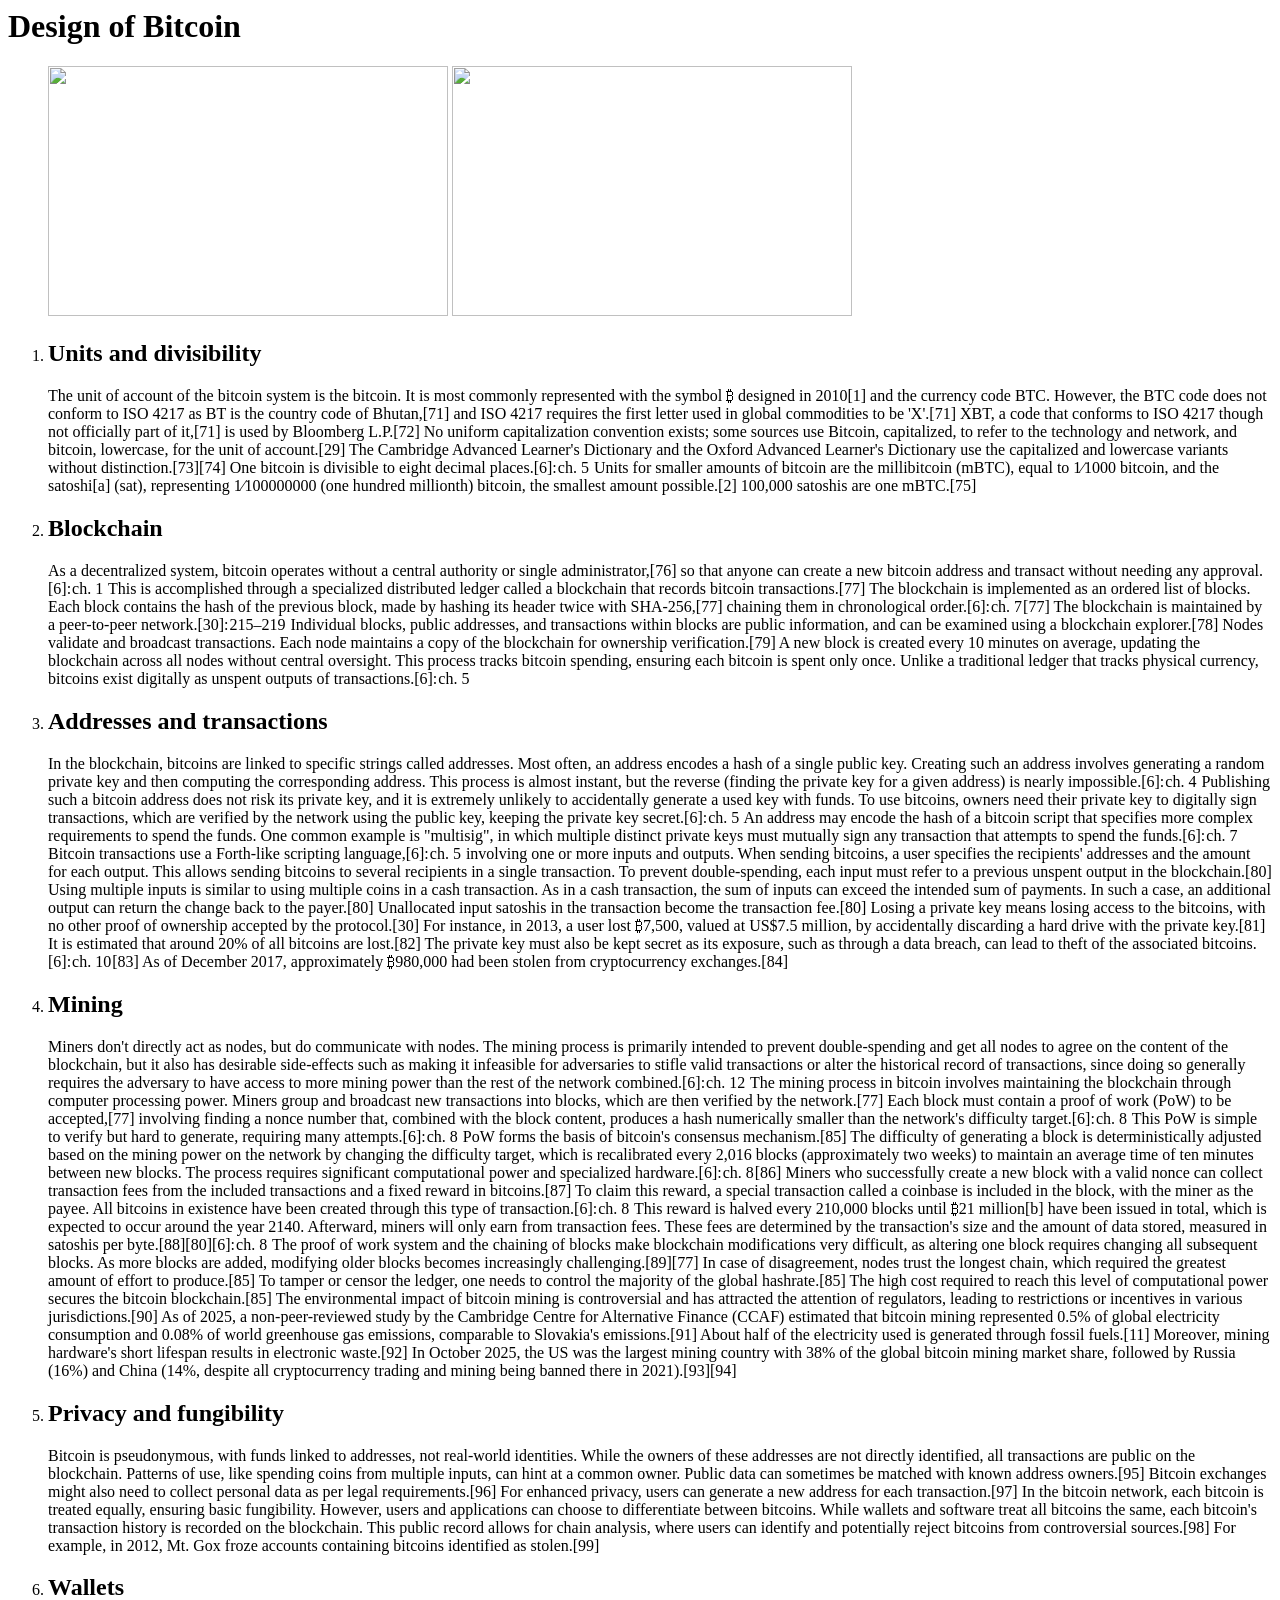
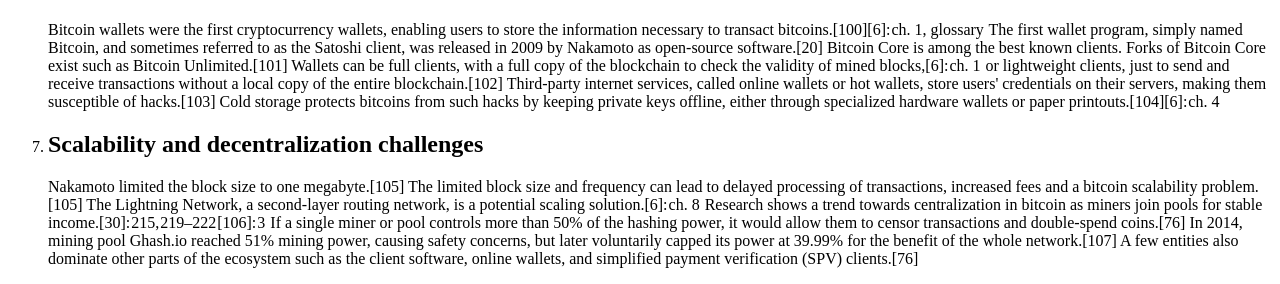
==== index2.html @ aaa21245 "made 3 pages" ====
<html>
    <head>
        <title>Page Title</title>
    </head>
    <body>
        <h1>Design of Bitcoin</h1>
        <ol>
        <img src=https://upload.wikimedia.org/wikipedia/commons/8/8f/Bitcoin_old.png?utm_source=en.wikipedia.org&utm_campaign=index&utm_content=original" width="400" height="250">
        <img src=https://upload.wikimedia.org/wikipedia/commons/5/50/Bitcoin.png?utm_source=en.wikipedia.org&utm_campaign=index&utm_content=original" width="400" height="250">
        <li><h2>Units and divisibility</h2></li>
        <p>The unit of account of the bitcoin system is the bitcoin. It is most commonly represented with the symbol ₿ designed in 2010[1] and the currency code BTC. However, the BTC code does not conform to ISO 4217 as BT is the country code of Bhutan,[71] and ISO 4217 requires the first letter used in global commodities to be 'X'.[71] XBT, a code that conforms to ISO 4217 though not officially part of it,[71] is used by Bloomberg L.P.[72]
No uniform capitalization convention exists; some sources use Bitcoin, capitalized, to refer to the technology and network, and bitcoin, lowercase, for the unit of account.[29] The Cambridge Advanced Learner's Dictionary and the Oxford Advanced Learner's Dictionary use the capitalized and lowercase variants without distinction.[73][74]
One bitcoin is divisible to eight decimal places.[6]: ch. 5  Units for smaller amounts of bitcoin are the millibitcoin (mBTC), equal to 1⁄1000 bitcoin, and the satoshi[a] (sat), representing 1⁄100000000 (one hundred millionth) bitcoin, the smallest amount possible.[2] 100,000 satoshis are one mBTC.[75]
        </p>
        <li><h2>Blockchain</h2></li>
        <p>As a decentralized system, bitcoin operates without a central authority or single administrator,[76] so that anyone can create a new bitcoin address and transact without needing any approval.[6]: ch. 1  This is accomplished through a specialized distributed ledger called a blockchain that records bitcoin transactions.[77]
The blockchain is implemented as an ordered list of blocks. Each block contains the hash of the previous block, made by hashing its header twice with SHA-256,[77] chaining them in chronological order.[6]: ch. 7 [77] The blockchain is maintained by a peer-to-peer network.[30]: 215–219  Individual blocks, public addresses, and transactions within blocks are public information, and can be examined using a blockchain explorer.[78]
Nodes validate and broadcast transactions. Each node maintains a copy of the blockchain for ownership verification.[79] A new block is created every 10 minutes on average, updating the blockchain across all nodes without central oversight. This process tracks bitcoin spending, ensuring each bitcoin is spent only once. Unlike a traditional ledger that tracks physical currency, bitcoins exist digitally as unspent outputs of transactions.[6]: ch. 5 
        </p>
        <li><h2>Addresses and transactions</h2></li>
        <p>In the blockchain, bitcoins are linked to specific strings called addresses. Most often, an address encodes a hash of a single public key. Creating such an address involves generating a random private key and then computing the corresponding address. This process is almost instant, but the reverse (finding the private key for a given address) is nearly impossible.[6]: ch. 4  Publishing such a bitcoin address does not risk its private key, and it is extremely unlikely to accidentally generate a used key with funds. To use bitcoins, owners need their private key to digitally sign transactions, which are verified by the network using the public key, keeping the private key secret.[6]: ch. 5  An address may encode the hash of a bitcoin script that specifies more complex requirements to spend the funds. One common example is "multisig", in which multiple distinct private keys must mutually sign any transaction that attempts to spend the funds.[6]: ch. 7 
Bitcoin transactions use a Forth-like scripting language,[6]: ch. 5  involving one or more inputs and outputs. When sending bitcoins, a user specifies the recipients' addresses and the amount for each output. This allows sending bitcoins to several recipients in a single transaction. To prevent double-spending, each input must refer to a previous unspent output in the blockchain.[80] Using multiple inputs is similar to using multiple coins in a cash transaction. As in a cash transaction, the sum of inputs can exceed the intended sum of payments. In such a case, an additional output can return the change back to the payer.[80] Unallocated input satoshis in the transaction become the transaction fee.[80]
Losing a private key means losing access to the bitcoins, with no other proof of ownership accepted by the protocol.[30] For instance, in 2013, a user lost ₿7,500, valued at US$7.5 million, by accidentally discarding a hard drive with the private key.[81] It is estimated that around 20% of all bitcoins are lost.[82] The private key must also be kept secret as its exposure, such as through a data breach, can lead to theft of the associated bitcoins.[6]: ch. 10 [83] As of December 2017, approximately ₿980,000 had been stolen from cryptocurrency exchanges.[84]
        </p>
        <li><h2>Mining</h2></li>
        <p>Miners don't directly act as nodes, but do communicate with nodes. The mining process is primarily intended to prevent double-spending and get all nodes to agree on the content of the blockchain, but it also has desirable side-effects such as making it infeasible for adversaries to stifle valid transactions or alter the historical record of transactions, since doing so generally requires the adversary to have access to more mining power than the rest of the network combined.[6]: ch. 12 
The mining process in bitcoin involves maintaining the blockchain through computer processing power. Miners group and broadcast new transactions into blocks, which are then verified by the network.[77] Each block must contain a proof of work (PoW) to be accepted,[77] involving finding a nonce number that, combined with the block content, produces a hash numerically smaller than the network's difficulty target.[6]: ch. 8  This PoW is simple to verify but hard to generate, requiring many attempts.[6]: ch. 8  PoW forms the basis of bitcoin's consensus mechanism.[85]
The difficulty of generating a block is deterministically adjusted based on the mining power on the network by changing the difficulty target, which is recalibrated every 2,016 blocks (approximately two weeks) to maintain an average time of ten minutes between new blocks. The process requires significant computational power and specialized hardware.[6]: ch. 8 [86]
Miners who successfully create a new block with a valid nonce can collect transaction fees from the included transactions and a fixed reward in bitcoins.[87] To claim this reward, a special transaction called a coinbase is included in the block, with the miner as the payee. All bitcoins in existence have been created through this type of transaction.[6]: ch. 8  This reward is halved every 210,000 blocks until ₿21 million[b] have been issued in total, which is expected to occur around the year 2140. Afterward, miners will only earn from transaction fees. These fees are determined by the transaction's size and the amount of data stored, measured in satoshis per byte.[88][80][6]: ch. 8 
The proof of work system and the chaining of blocks make blockchain modifications very difficult, as altering one block requires changing all subsequent blocks. As more blocks are added, modifying older blocks becomes increasingly challenging.[89][77] In case of disagreement, nodes trust the longest chain, which required the greatest amount of effort to produce.[85] To tamper or censor the ledger, one needs to control the majority of the global hashrate.[85] The high cost required to reach this level of computational power secures the bitcoin blockchain.[85]
The environmental impact of bitcoin mining is controversial and has attracted the attention of regulators, leading to restrictions or incentives in various jurisdictions.[90] As of 2025, a non-peer-reviewed study by the Cambridge Centre for Alternative Finance (CCAF) estimated that bitcoin mining represented 0.5% of global electricity consumption and 0.08% of world greenhouse gas emissions, comparable to Slovakia's emissions.[91] About half of the electricity used is generated through fossil fuels.[11] Moreover, mining hardware's short lifespan results in electronic waste.[92] In October 2025, the US was the largest mining country with 38% of the global bitcoin mining market share, followed by Russia (16%) and China (14%, despite all cryptocurrency trading and mining being banned there in 2021).[93][94]
        </p>
        <li><h2>Privacy and fungibility</h2></li>
        <p>Bitcoin is pseudonymous, with funds linked to addresses, not real-world identities. While the owners of these addresses are not directly identified, all transactions are public on the blockchain. Patterns of use, like spending coins from multiple inputs, can hint at a common owner. Public data can sometimes be matched with known address owners.[95] Bitcoin exchanges might also need to collect personal data as per legal requirements.[96] For enhanced privacy, users can generate a new address for each transaction.[97]
In the bitcoin network, each bitcoin is treated equally, ensuring basic fungibility. However, users and applications can choose to differentiate between bitcoins. While wallets and software treat all bitcoins the same, each bitcoin's transaction history is recorded on the blockchain. This public record allows for chain analysis, where users can identify and potentially reject bitcoins from controversial sources.[98] For example, in 2012, Mt. Gox froze accounts containing bitcoins identified as stolen.[99]
        </p>
        <li><h2>Wallets</h2></li>
        <p>Bitcoin wallets were the first cryptocurrency wallets, enabling users to store the information necessary to transact bitcoins.[100][6]: ch. 1, glossary  The first wallet program, simply named Bitcoin, and sometimes referred to as the Satoshi client, was released in 2009 by Nakamoto as open-source software.[20] Bitcoin Core is among the best known clients. Forks of Bitcoin Core exist such as Bitcoin Unlimited.[101] Wallets can be full clients, with a full copy of the blockchain to check the validity of mined blocks,[6]: ch. 1  or lightweight clients, just to send and receive transactions without a local copy of the entire blockchain.[102] Third-party internet services, called online wallets or hot wallets, store users' credentials on their servers, making them susceptible of hacks.[103] Cold storage protects bitcoins from such hacks by keeping private keys offline, either through specialized hardware wallets or paper printouts.[104][6]: ch. 4 
        </p>
        <li><h2>Scalability and decentralization challenges</h2></li>
        <p>Nakamoto limited the block size to one megabyte.[105] The limited block size and frequency can lead to delayed processing of transactions, increased fees and a bitcoin scalability problem.[105] The Lightning Network, a second-layer routing network, is a potential scaling solution.[6]: ch. 8 
Research shows a trend towards centralization in bitcoin as miners join pools for stable income.[30]: 215, 219–222 [106]: 3  If a single miner or pool controls more than 50% of the hashing power, it would allow them to censor transactions and double-spend coins.[76] In 2014, mining pool Ghash.io reached 51% mining power, causing safety concerns, but later voluntarily capped its power at 39.99% for the benefit of the whole network.[107] A few entities also dominate other parts of the ecosystem such as the client software, online wallets, and simplified payment verification (SPV) clients.[76]
        </p>
        </ol>

</body>
</html>
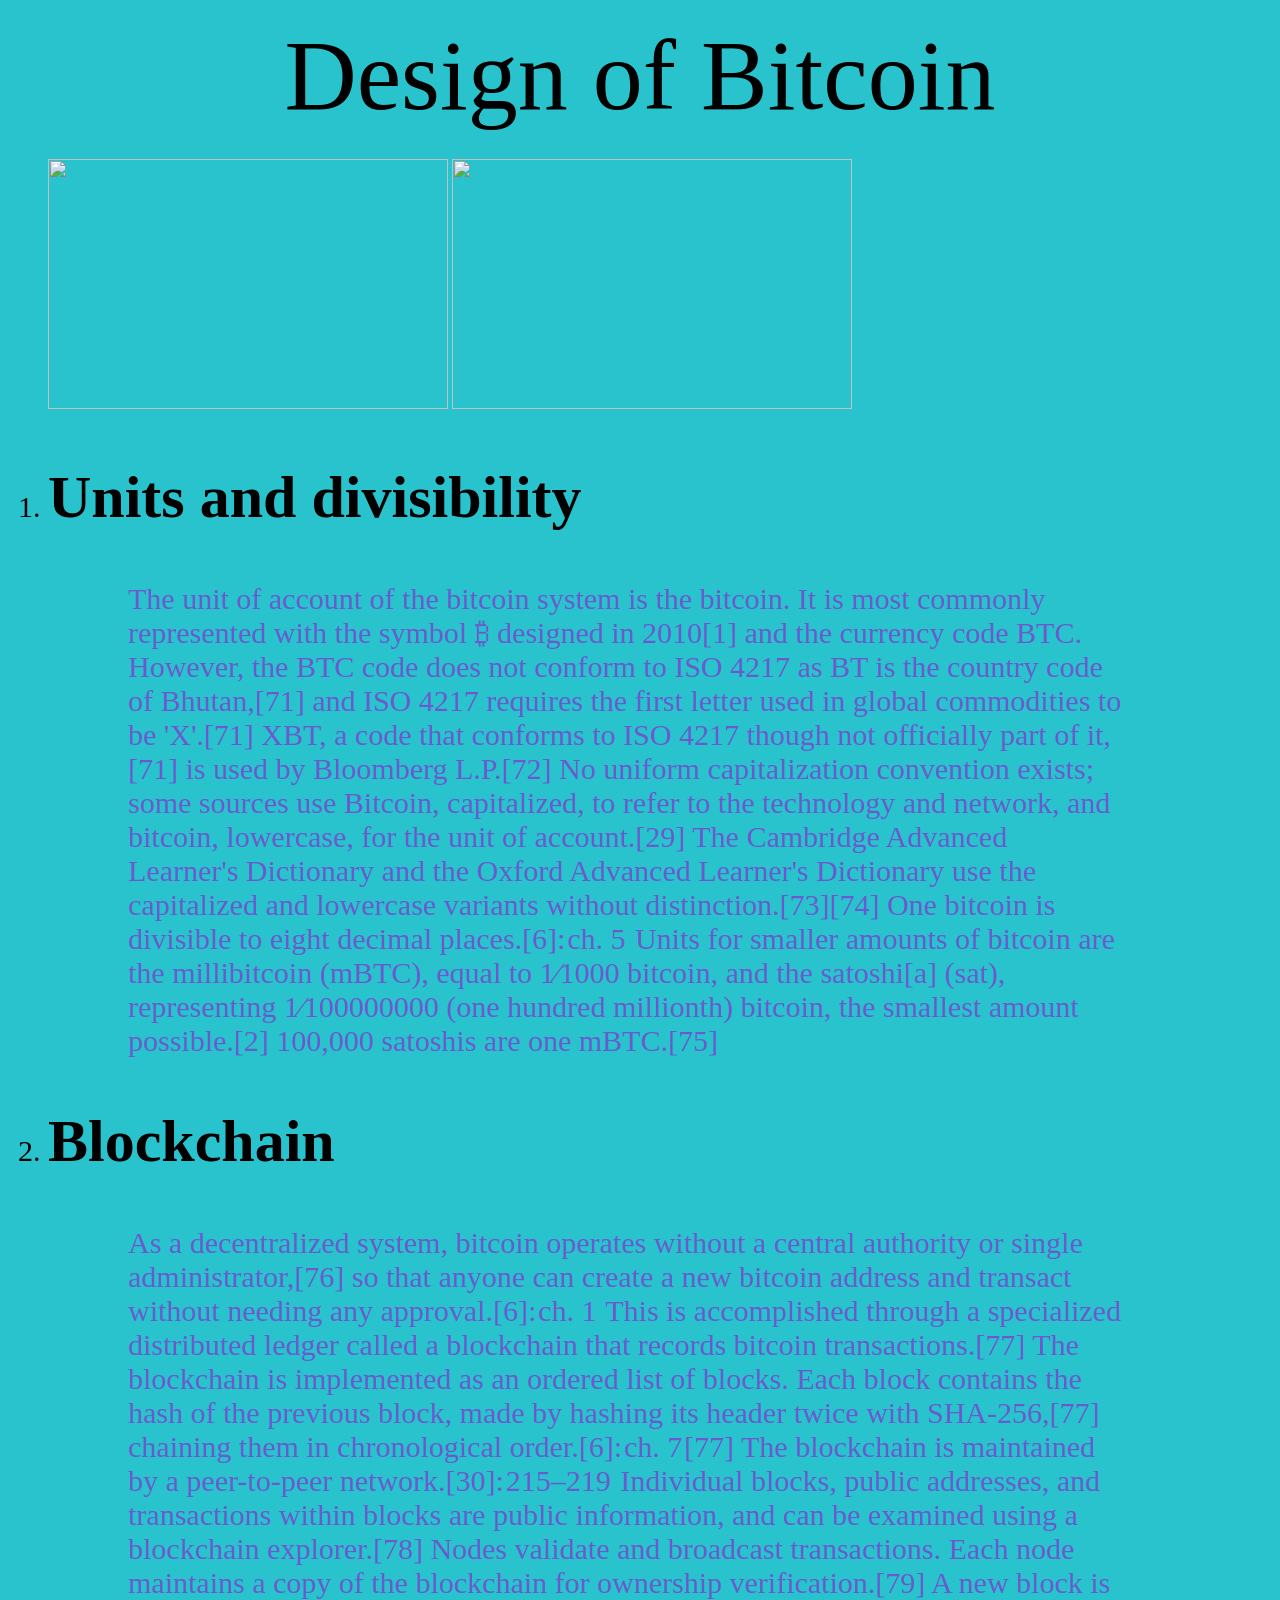
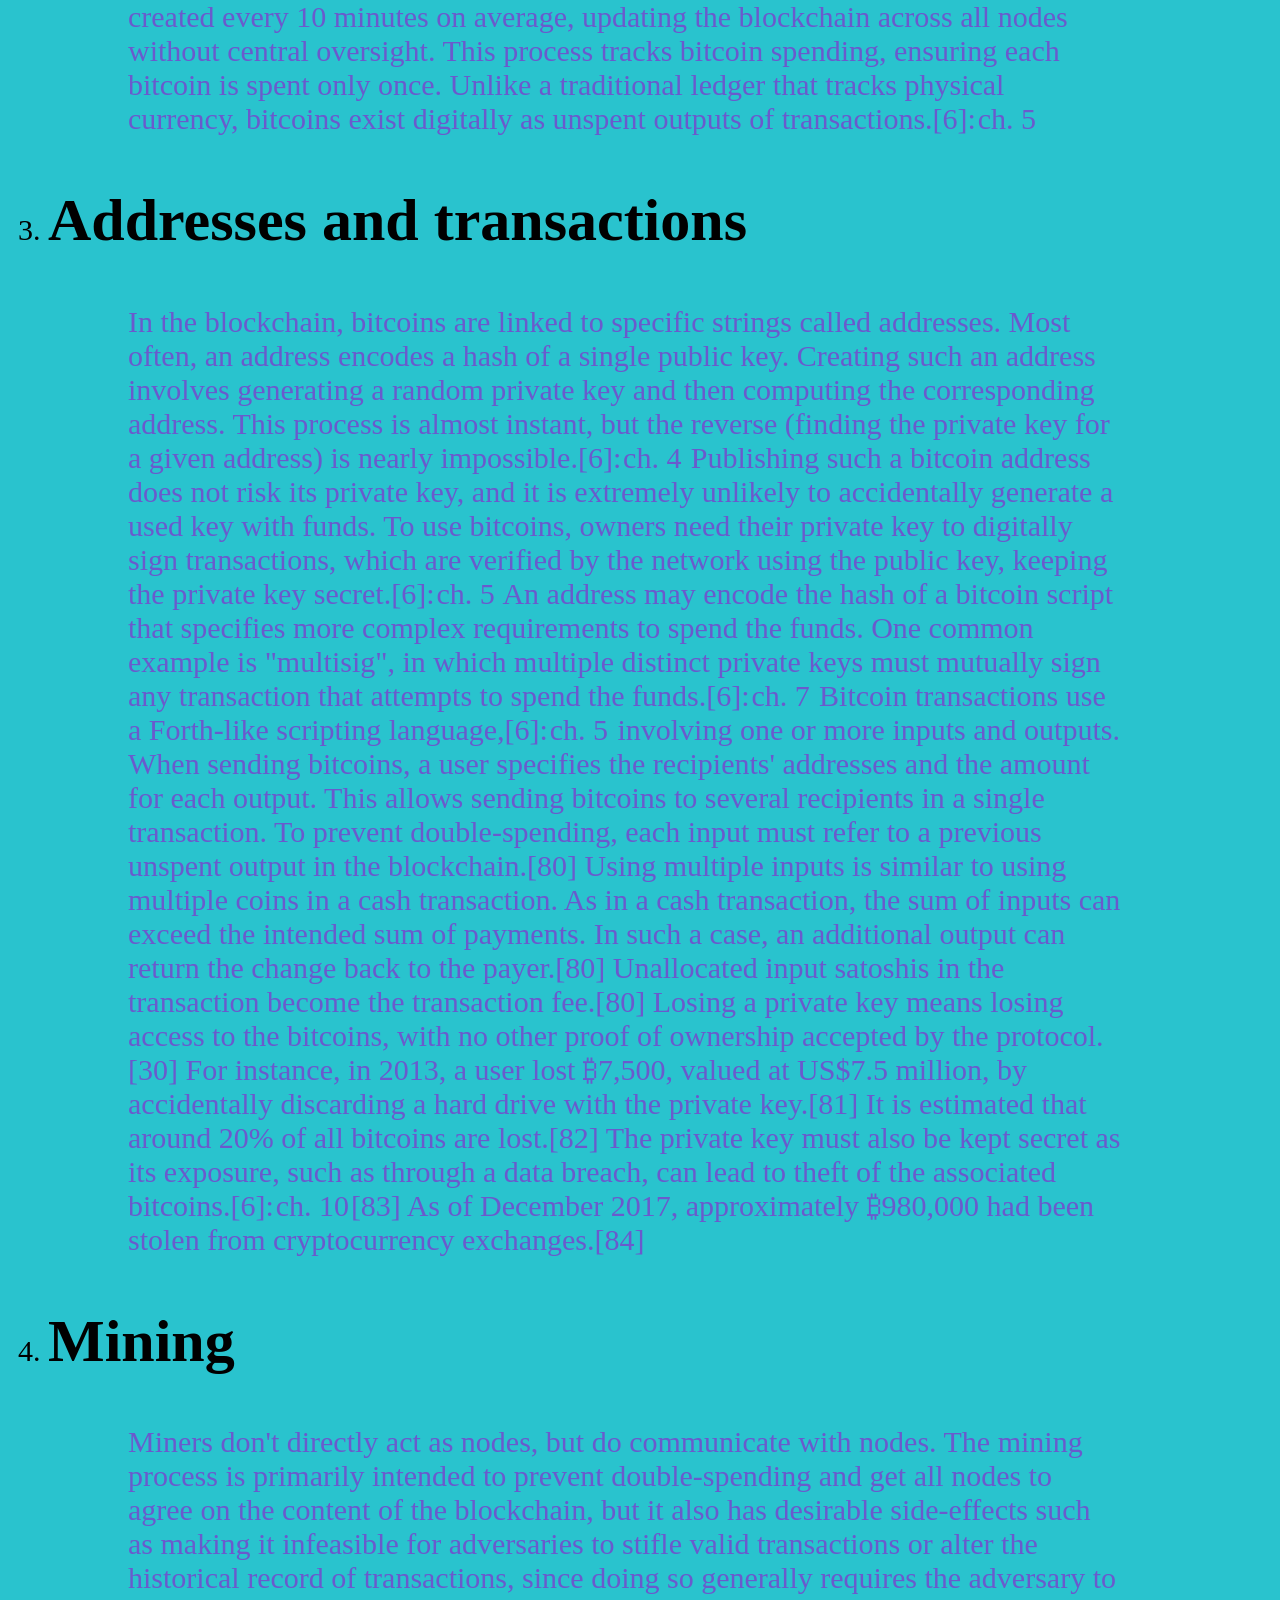
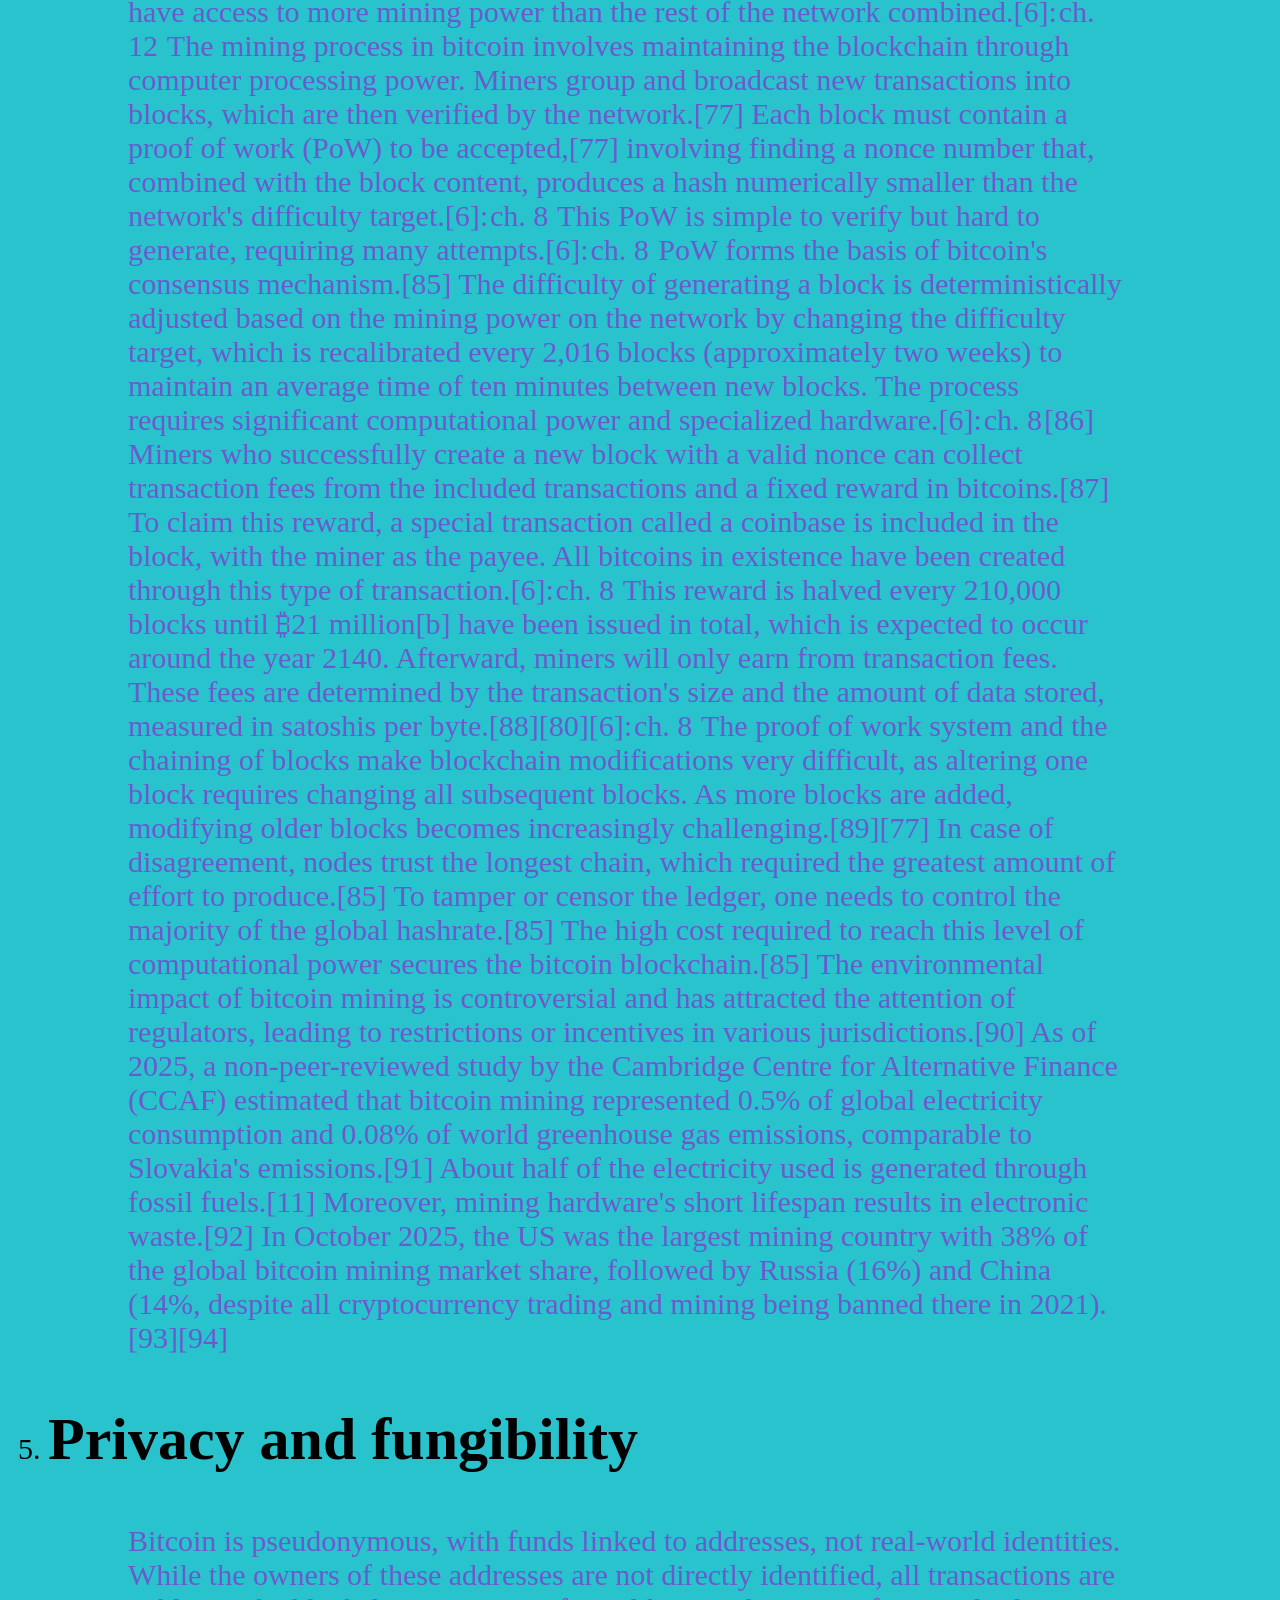
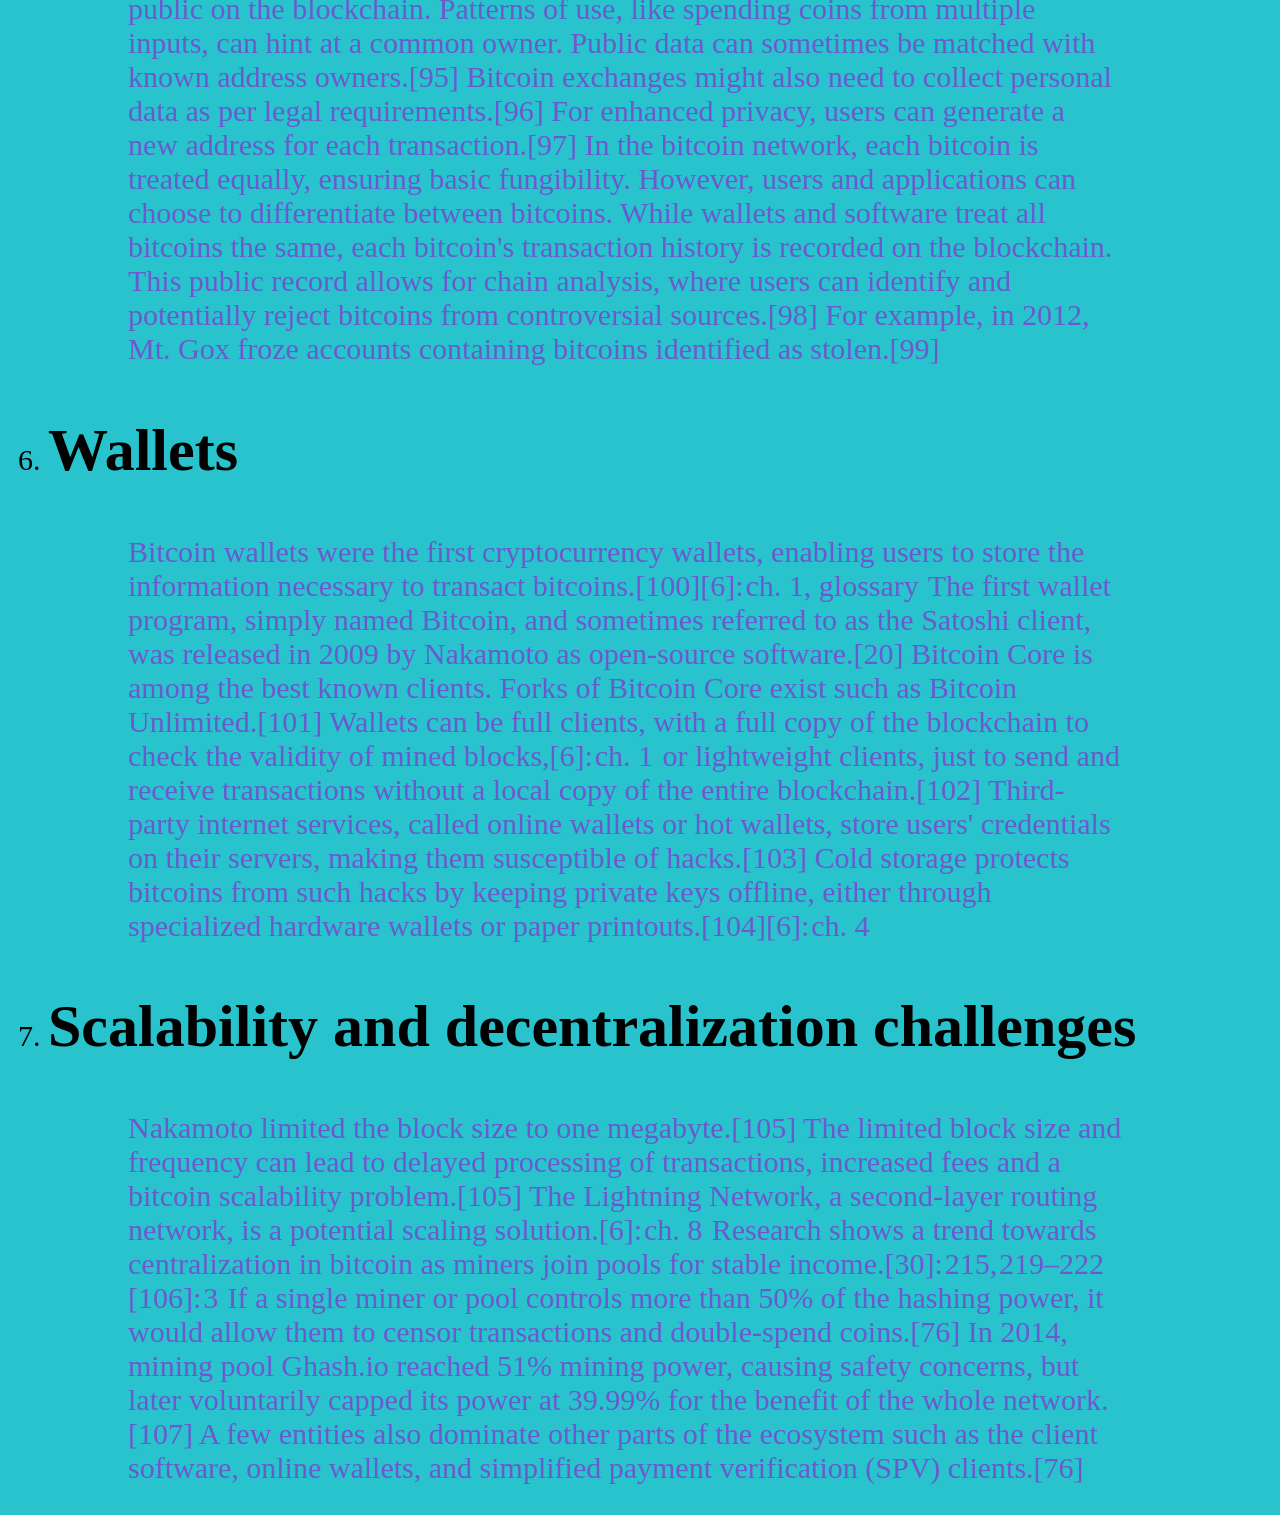
==== commit efeccd8d: "better css" ====
--- a/index2.html
+++ b/index2.html
@@ -1,9 +1,10 @@
 <html>
     <head>
+        <link rel="stylesheet" type="text/css" href="mystyle.css">
         <title>Page Title</title>
     </head>
     <body>
-        <h1>Design of Bitcoin</h1>
+        <header>Design of Bitcoin</header>
         <ol>
         <img src=https://upload.wikimedia.org/wikipedia/commons/8/8f/Bitcoin_old.png?utm_source=en.wikipedia.org&utm_campaign=index&utm_content=original" width="400" height="250">
         <img src=https://upload.wikimedia.org/wikipedia/commons/5/50/Bitcoin.png?utm_source=en.wikipedia.org&utm_campaign=index&utm_content=original" width="400" height="250">
--- a/mystyle.css
+++ b/mystyle.css
@@ -0,0 +1,28 @@
+header {
+  text-align: center;
+  padding: 10px;
+  font-size: 100px;
+}
+body {
+  background-color: rgb(41, 195, 206);
+}
+h1{
+    color: blue;
+}
+h2{
+    font-size: 60px;
+}
+p {
+  color: slateblue;
+  font-family: fantasy;
+
+  font-size: 30px;
+  margin-right: 150px;
+  margin-left: 80px;
+}
+li{
+    font-size: 30px;
+}
+.red{
+  color: red;
+}
